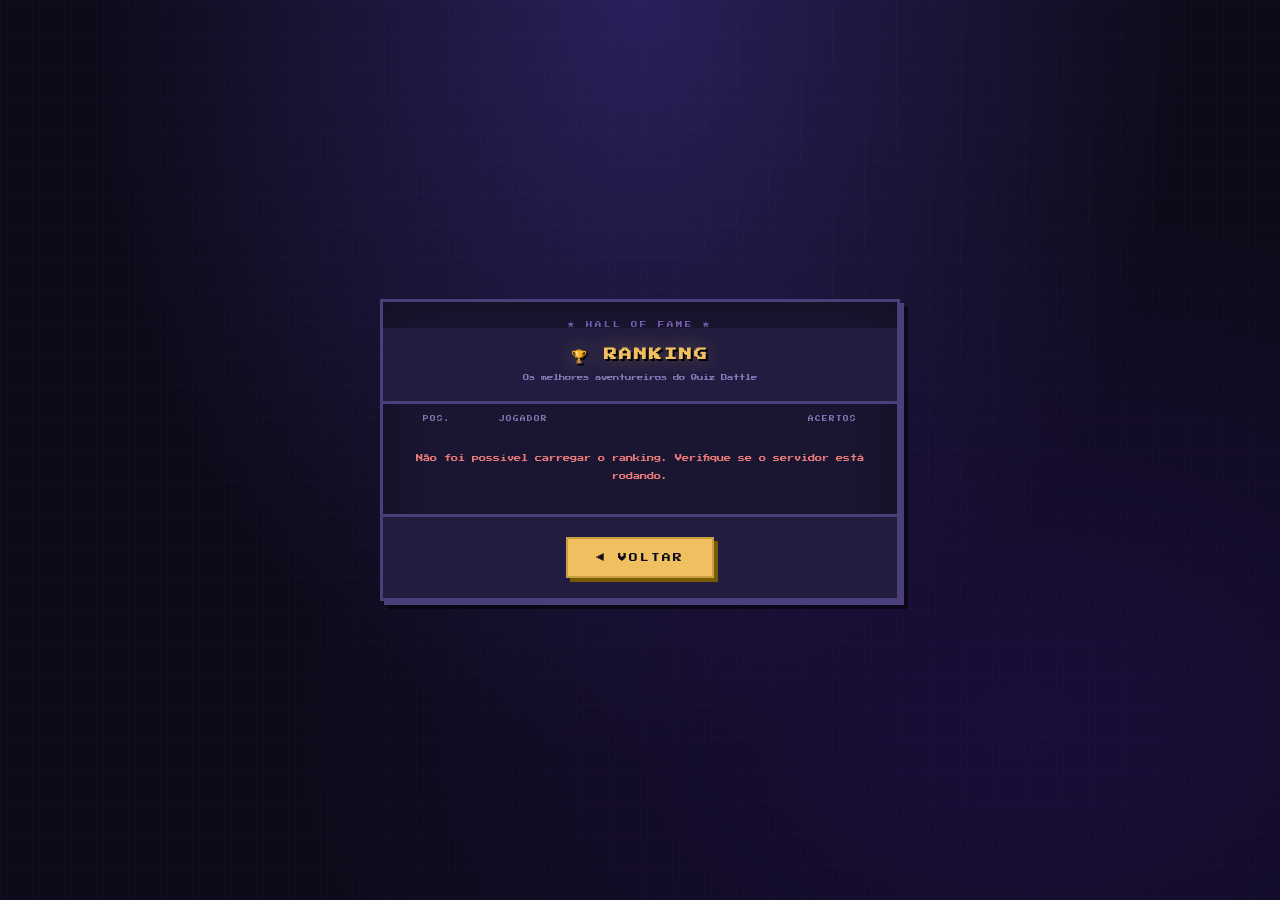
==== teste_prj-quiz/leaderboard.html @ a238323f "Add files via upload" ====
<!DOCTYPE html>
<html lang="pt-BR">

<head>
    <meta charset="UTF-8">
    <meta name="viewport" content="width=device-width, initial-scale=1.0">
    <title>Ranking - Quiz RPG</title>
    <link rel="icon" type="image/png" href="./src/img/favicon-computer.png" />
    <link rel="stylesheet" href="./src/css/reset.css">
    <link rel="stylesheet" href="./src/css/button.css">
    <link rel="stylesheet" href="./src/css/tela-leaderboard.css">
</head>

<body>

    <!-- TELA: RANKING -->
    <div id="tela-leaderboard" class="screen active">
        <div class="lb-header">
            <h2 class="lb-titulo">🏆 Ranking</h2>
            <p class="lb-subtitulo">Os melhores aventureiros do Quiz Battle</p>
        </div>

        <div class="lb-colunas">
            <span>Pos.</span>
            <span>Jogador</span>
            <span>Acertos</span>
        </div>

        <ol class="lb-lista" id="lb-lista"></ol>
        <p class="lb-status" id="lb-status">Carregando ranking...</p>

        <div class="lb-footer">
            <button class="btn-gold" id="btn-voltar" type="button">◀ Voltar</button>
        </div>
    </div>

    <script src="./src/js/leaderboard.js" type="module"></script>
</body>

</html>
---- teste_prj-quiz/src/css/button.css ----
/* ── Botão dourado (Começar, Iniciar, Ver Resultado) ── */
.btn-gold {
  padding: 14px 28px;
  font-family: "Press Start 2P", monospace;
  font-size: .55rem;
  color: var(--bg-deep);
  background: var(--gold);
  border: 2px solid #c8a040;
  cursor: pointer;
  box-shadow: 4px 4px 0 #7a5a00;
  letter-spacing: 2px;
  text-transform: uppercase;
  transition: all .1s;
}

.btn-gold:hover {
  transform: translate(-2px, -2px);
  box-shadow: 6px 6px 0 #7a5a00;
}

.btn-gold:active {
  transform: translate(2px, 2px);
  box-shadow: 2px 2px 0 #7a5a00;
}

/* ── Botão de seleção da tela config (categorias e total de questões) ── */
.config-btn {
  padding: 14px 10px;
  font-size: .45rem;
  font-family: "Press Start 2P", monospace;
  font-weight: 400;
  background: var(--bg-panel2);
  color: var(--text-main);
  border: 2px solid var(--border);
  cursor: pointer;
  transition: all .1s;
  box-shadow: 3px 3px 0 var(--border);
  text-transform: uppercase;
  letter-spacing: 1px;
}

.config-btn:hover {
  background: var(--border);
  color: var(--accent-bright);
  transform: translate(-1px, -1px);
  box-shadow: 4px 4px 0 #000;
}

.config-btn.active {
  background: var(--accent);
  color: #fff;
  border-color: var(--accent-bright);
  box-shadow: 3px 3px 0 #000;
  text-shadow: 1px 1px 0 #0006;
}

/* ── Botão "Next" do rodapé do quiz ── */
.btn-next {
  display: inline-flex;
  gap: 8px;
  align-items: center;
  padding: 12px 20px;
  font-family: "Press Start 2P", monospace;
  font-size: .5rem;
  color: var(--bg-deep);
  background: var(--accent);
  border: 2px solid var(--accent-bright);
  cursor: pointer;
  box-shadow: 3px 3px 0 #000;
  letter-spacing: 1px;
  text-transform: uppercase;
  transition: all .1s;
}

.btn-next:hover {
  transform: translate(-1px, -1px);
  box-shadow: 4px 4px 0 #000;
  background: var(--accent-bright);
}

.btn-next:active {
  transform: translate(2px, 2px);
  box-shadow: 1px 1px 0 #000;
}

/* ── Botão de imprimir (tela de revisão e resultado) ── */
.btn-print {
  padding: 12px 20px;
  font-family: "Press Start 2P", monospace;
  font-size: .45rem;
  color: var(--text-main);
  background: var(--bg-panel2);
  border: 2px solid var(--border);
  cursor: pointer;
  box-shadow: 3px 3px 0 var(--border);
  letter-spacing: 1px;
  text-transform: uppercase;
  transition: all .1s;
}

.btn-print:hover {
  background: var(--border);
  transform: translate(-1px, -1px);
}
---- teste_prj-quiz/src/css/tela-leaderboard.css ----
#tela-leaderboard {
  width: 520px;
  max-width: 100%;
}

#tela-leaderboard::before {
  content: "★ HALL OF FAME ★";
  display: block;
  font-size: .4rem;
  color: var(--accent);
  letter-spacing: 3px;
  margin: 20px 0 0;
  opacity: .7;
  text-align: center;
}

/* ── Header ── */
.lb-header {
  padding: 20px 24px 16px;
  text-align: center;
  border-bottom: 3px solid var(--border);
  background: var(--bg-panel2);
}

.lb-titulo {
  font-size: .8rem;
  color: var(--gold);
  text-shadow: 2px 2px 0 #000, 0 0 20px #f0c06066;
  text-transform: uppercase;
  letter-spacing: 2px;
  margin-bottom: 8px;
}

.lb-subtitulo {
  font-size: .4rem;
  color: var(--text-dim);
  line-height: 2;
}

/* ── Cabeçalho das colunas ── */
.lb-colunas,
.lb-linha {
  display: grid;
  grid-template-columns: 64px 1fr 80px;
  align-items: center;
  gap: 12px;
}

.lb-colunas {
  padding: 12px 40px 0 40px;
  font-size: .35rem;
  color: var(--text-dim);
  text-transform: uppercase;
  letter-spacing: 1px;
}

.lb-colunas span:last-child {
  text-align: right;
}

/* ── Lista ── */
.lb-lista {
  list-style: none;
  padding: 12px 24px 20px;
  display: flex;
  flex-direction: column;
  gap: 12px;
  max-height: 50vh;
  overflow-y: auto;
}

.lb-lista:empty {
  display: none;
}

.lb-linha {
  padding: 14px 16px;
  background: var(--bg-panel2);
  border: 2px solid var(--border);
  box-shadow: 3px 3px 0 var(--border);
}

.lb-pos {
  font-size: .5rem;
  color: var(--accent);
}

.lb-nome {
  font-size: .45rem;
  color: var(--text-main);
  line-height: 1.8;
  overflow-wrap: anywhere;
}

.lb-acertos {
  font-size: .6rem;
  color: var(--accent-bright);
  text-align: right;
}

/* ── Top 3 ── */
.lb-linha.top1 {
  border-color: var(--gold);
  box-shadow: 3px 3px 0 #7a5a00;
}

.lb-linha.top1 .lb-nome,
.lb-linha.top1 .lb-acertos {
  color: var(--gold);
  text-shadow: 1px 1px 0 #000;
}

.lb-linha.top2 {
  border-color: var(--accent-bright);
}

.lb-linha.top3 {
  border-color: var(--border-light);
}

.lb-linha.top1 .lb-pos,
.lb-linha.top2 .lb-pos,
.lb-linha.top3 .lb-pos {
  font-size: .8rem;
}

/* ── Mensagens (carregando / vazio / erro) ── */
.lb-status {
  padding: 28px 24px;
  text-align: center;
  font-size: .45rem;
  line-height: 2.5;
  color: var(--text-dim);
}

.lb-status:empty {
  display: none;
}

.lb-status.erro {
  color: #e87a7a;
}

/* ── Rodapé ── */
.lb-footer {
  padding: 20px 24px;
  border-top: 3px solid var(--border);
  background: var(--bg-panel2);
  display: flex;
  justify-content: center;
}
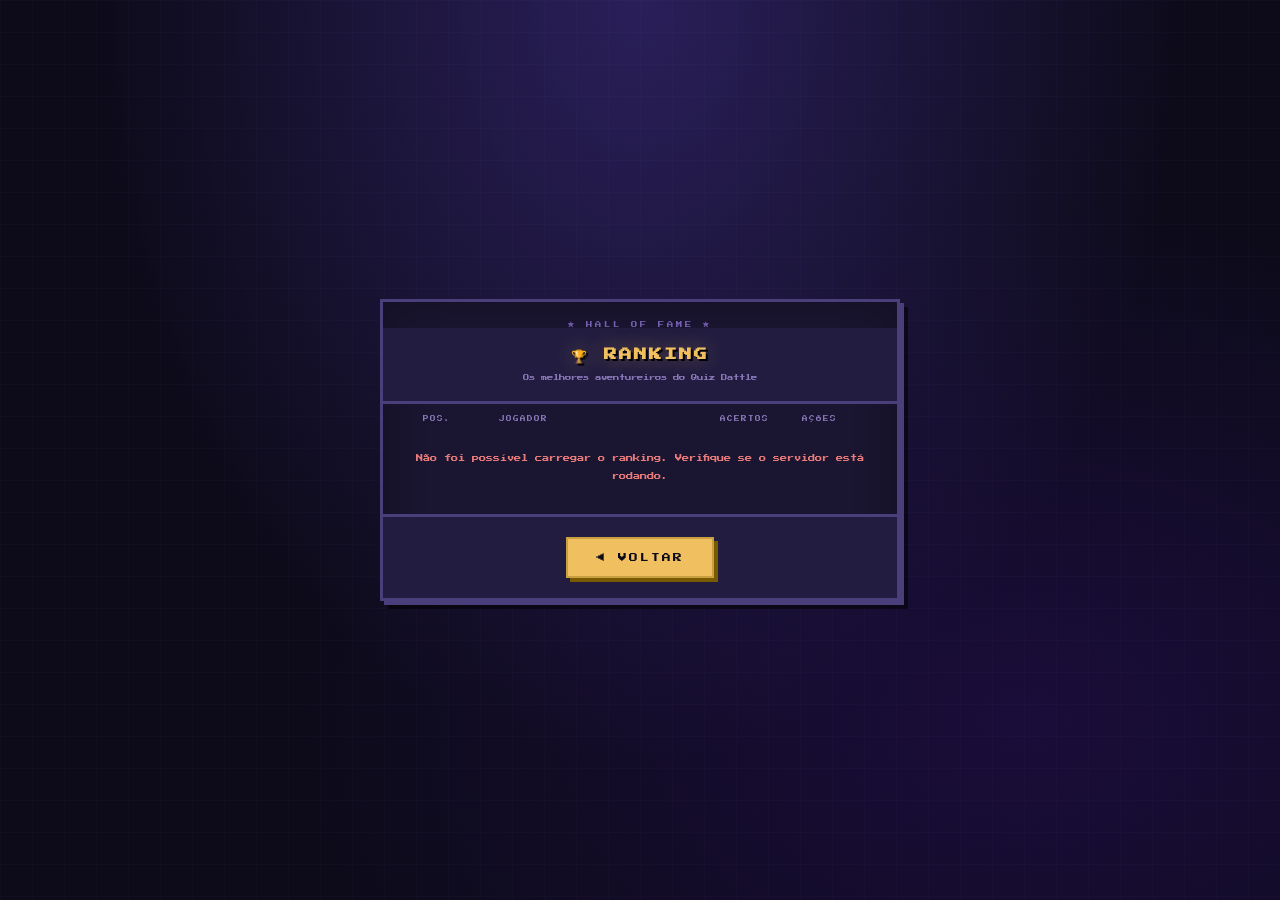
==== commit 8b68c415: "Add files via upload" ====
--- a/teste_prj-quiz/leaderboard.html
+++ b/teste_prj-quiz/leaderboard.html
@@ -8,6 +8,7 @@
     <link rel="icon" type="image/png" href="./src/img/favicon-computer.png" />
     <link rel="stylesheet" href="./src/css/reset.css">
     <link rel="stylesheet" href="./src/css/button.css">
+    <link rel="stylesheet" href="./src/css/form/inputs.css">
     <link rel="stylesheet" href="./src/css/tela-leaderboard.css">
 </head>
 
@@ -24,6 +25,7 @@
             <span>Pos.</span>
             <span>Jogador</span>
             <span>Acertos</span>
+            <span>Ações</span>
         </div>
 
         <ol class="lb-lista" id="lb-lista"></ol>
--- a/teste_prj-quiz/src/css/form/inputs.css
+++ b/teste_prj-quiz/src/css/form/inputs.css
@@ -0,0 +1,85 @@
+/* ── inputs.css — campos, labels, selects, erros ── */
+
+/* ── grupo (label + input + erro) ── */
+.field-group {
+  display: flex;
+  flex-direction: column;
+  gap: 8px;
+}
+
+/* ── label ── */
+.field-label {
+  font-size: .45rem;
+  color: var(--text-dim);
+  letter-spacing: 1px;
+  text-transform: uppercase;
+}
+
+/* ── input de texto / email ── */
+.field-input {
+  width: 100%;
+  padding: 12px 14px;
+  font-family: "Press Start 2P", monospace;
+  font-size: .5rem;
+  color: var(--text-main);
+  background: var(--bg-deep);
+  border: 2px solid var(--border);
+  outline: none;
+  transition: border-color .1s, box-shadow .1s;
+  box-shadow: inset 2px 2px 0 #0006;
+  letter-spacing: 1px;
+}
+
+.field-input::placeholder {
+  color: var(--text-dim);
+  opacity: .6;
+}
+
+.field-input:focus {
+  border-color: var(--accent);
+  box-shadow: inset 2px 2px 0 #0006, 0 0 0 2px var(--accent-bright)44;
+}
+
+/* estado de erro */
+.field-input.error {
+  border-color: var(--red);
+  box-shadow: inset 2px 2px 0 #0006, 0 0 0 2px #c0392b44;
+}
+
+/* ── select ── */
+.select-wrapper {
+  position: relative;
+}
+
+/* seta pixel customizada */
+.select-wrapper::after {
+  content: "▼";
+  position: absolute;
+  right: 14px;
+  top: 50%;
+  transform: translateY(-50%);
+  font-size: .5rem;
+  color: var(--accent);
+  pointer-events: none;
+}
+
+.field-select {
+  appearance: none;
+  -webkit-appearance: none;
+  cursor: pointer;
+  padding-right: 36px; /* espaço para a seta */
+}
+
+.field-select option {
+  background: var(--bg-panel2);
+  color: var(--text-main);
+  font-size: .45rem;
+}
+
+/* ── mensagem de erro inline ── */
+.field-error {
+  font-size: .38rem;
+  color: var(--red);
+  min-height: 1em;
+  letter-spacing: 1px;
+}
--- a/teste_prj-quiz/src/css/tela-leaderboard.css
+++ b/teste_prj-quiz/src/css/tela-leaderboard.css
@@ -41,7 +41,7 @@
 .lb-colunas,
 .lb-linha {
   display: grid;
-  grid-template-columns: 64px 1fr 80px;
+  grid-template-columns: 64px 1fr 72px 76px;
   align-items: center;
   gap: 12px;
 }
@@ -54,8 +54,12 @@
   letter-spacing: 1px;
 }
 
+.lb-colunas span:nth-child(3) {
+  text-align: right;
+}
+
 .lb-colunas span:last-child {
-  text-align: right;
+  text-align: center;
 }
 
 /* ── Lista ── */
@@ -149,3 +153,97 @@
   display: flex;
   justify-content: center;
 }
+
+/* ── Ações (editar / excluir) ── */
+.lb-acoes {
+  display: flex;
+  gap: 6px;
+  justify-content: center;
+}
+
+.lb-btn {
+  padding: 6px 8px;
+  font-family: "Press Start 2P", monospace;
+  font-size: .5rem;
+  line-height: 1;
+  color: var(--text-main);
+  background: var(--bg-deep);
+  border: 2px solid var(--border);
+  cursor: pointer;
+  box-shadow: 2px 2px 0 var(--border);
+  transition: all .1s;
+}
+
+.lb-btn:hover {
+  background: var(--border);
+  transform: translate(-1px, -1px);
+}
+
+.lb-btn:active {
+  transform: translate(1px, 1px);
+  box-shadow: 1px 1px 0 var(--border);
+}
+
+.lb-btn:disabled {
+  opacity: .5;
+  cursor: wait;
+  pointer-events: none;
+}
+
+.lb-btn.perigo:hover {
+  background: #2b0d0d;
+  border-color: var(--red);
+  box-shadow: 2px 2px 0 #7a1010;
+}
+
+.lb-btn.ok {
+  color: #55e87a;
+  border-color: var(--green);
+  box-shadow: 2px 2px 0 #0a5c30;
+}
+
+.lb-btn.ok:hover {
+  background: #0d2b1a;
+}
+
+/* ── Modo edição (inputs iguais aos do cadastro) ── */
+.lb-linha.editando {
+  border-color: var(--accent);
+  box-shadow: 3px 3px 0 var(--accent);
+}
+
+.lb-linha .field-input {
+  padding: 8px 10px;
+  font-size: .45rem;
+}
+
+.lb-linha .lb-input-acertos {
+  text-align: center;
+  padding-left: 4px;
+  padding-right: 4px;
+}
+
+/* ── Telas pequenas ── */
+@media (max-width: 560px) {
+  .lb-colunas,
+  .lb-linha {
+    grid-template-columns: 36px 1fr 44px 64px;
+    gap: 8px;
+  }
+
+  .lb-colunas {
+    padding: 12px 24px 0;
+  }
+
+  .lb-lista {
+    padding: 12px 12px 20px;
+  }
+
+  .lb-linha {
+    padding: 12px 10px;
+  }
+
+  .lb-btn {
+    padding: 6px;
+  }
+}
